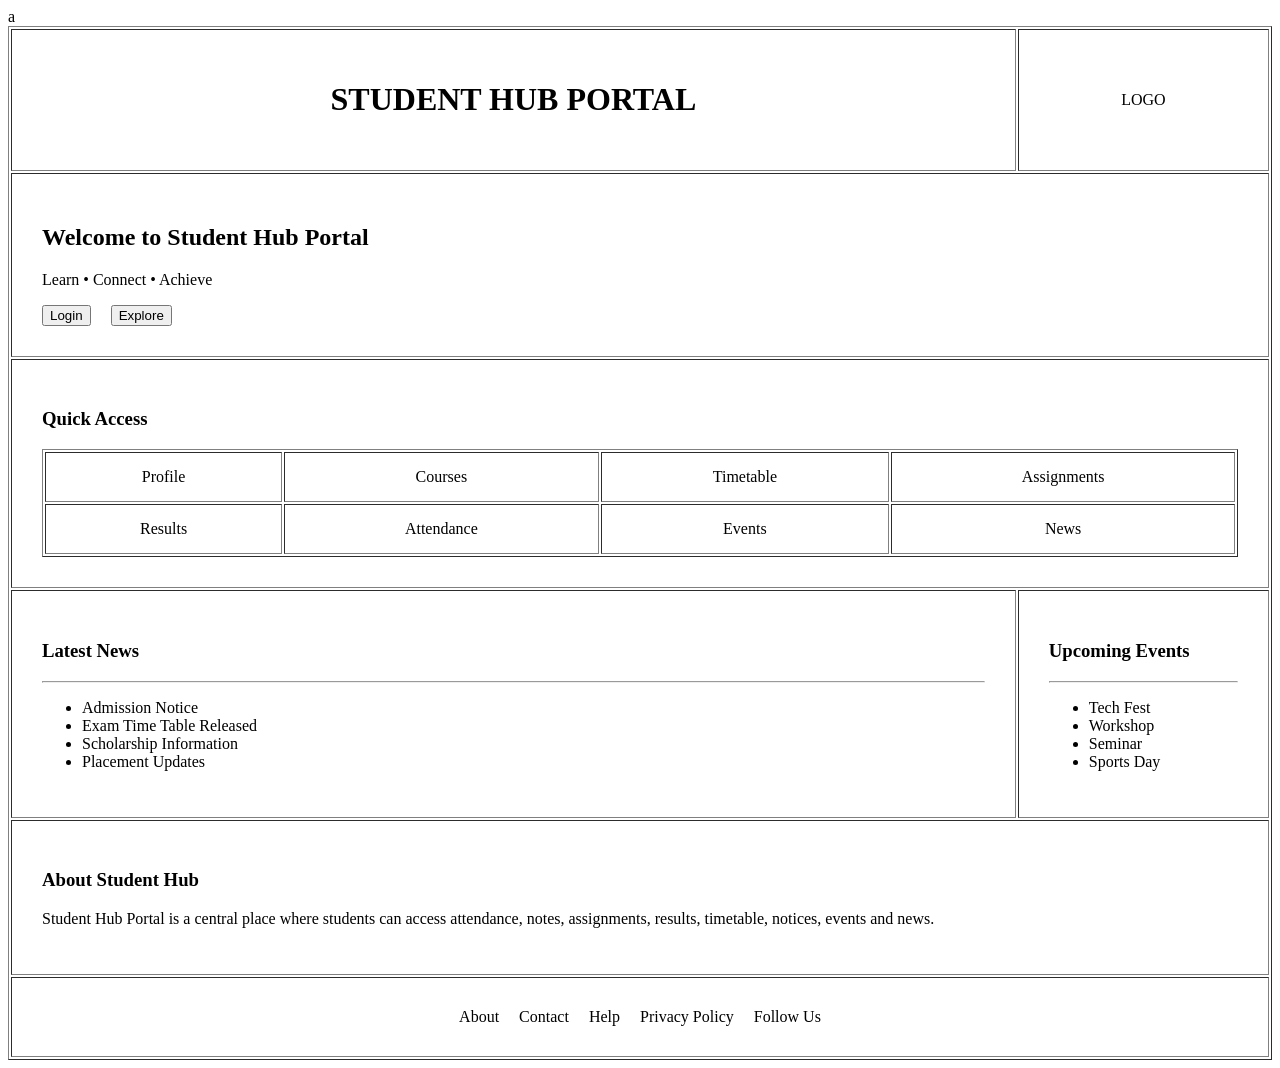
==== index.html @ f41309e5 "html file with wireframe" ====
<!DOCTYPE html>
<html lang="en">
<head>
    <meta charset="UTF-8">
    <meta name="viewport" content="width=device-width, initial-scale=1.0">
    <title>Student Hub Portal - Home</title>
</head>
a
<body>

    <table border="1" width="100%" cellpadding="30">
        <tr>
            <td width="80%" align="center">
                <h1><b>STUDENT HUB PORTAL</b></h1>
            </td>
            <td width="20%" align="center">LOGO </td>
        </tr>

        <tr>
            <td colspan="2" >
                <h2>Welcome to Student Hub Portal</h2>
                <p>Learn • Connect • Achieve</p>
                <!-- <div style="display: flex; justify-content: flex-end; gap: 10px;"> -->
                <a href="login.html"><button>Login</button></a>
                &nbsp;&nbsp;&nbsp;
                <button>Explore</button>
                </div>
            </td>
        </tr>
        <tr>
            <td colspan="2">
                <h3>Quick Access</h3>
                <table width="100%" border="1" cellpadding="15">
                    <tr align="center">
                        <td>Profile</td>
                        <td>Courses</td>
                        <td>Timetable</td>      
                        <td>Assignments</td>
                    </tr>
                    <tr align="center">
                        <td>Results</td>
                        <td>Attendance</td>
                        <td>Events</td>
                        <td>News</td>
                    </tr>
                </table>
            </td>
        </tr>

        <tr>
            <td width="60%" valign="top">
                <h3>Latest News</h3>
                <hr>
                <ul>
                    <li>Admission Notice</li>
                    <li>Exam Time Table Released</li>
                    <li>Scholarship Information</li>
                    <li>Placement Updates</li>

                </ul>

            </td>

            <td width="40%" valign="top">

                <h3>Upcoming Events</h3>
                <hr>
                <ul>

                    <li>Tech Fest</li>
                    <li>Workshop</li>
                    <li>Seminar</li>
                    <li>Sports Day</li>

                </ul>
            </td>
        </tr>
        <tr>

            <td colspan="2">
                <h3>About Student Hub</h3>
                <p>

                    Student Hub Portal is a central place where students can
                    access attendance, notes, assignments, results,
                    timetable, notices, events and news.

                </p>
            </td
        </tr>
        <tr align="center">

            <td colspan="2">
                About &nbsp;&nbsp;&nbsp;
                Contact &nbsp;&nbsp;&nbsp;
                Help &nbsp;&nbsp;&nbsp;
                Privacy Policy &nbsp;&nbsp;&nbsp;
                Follow Us
            </td>

        </tr>
    </table>
</body>
</html>
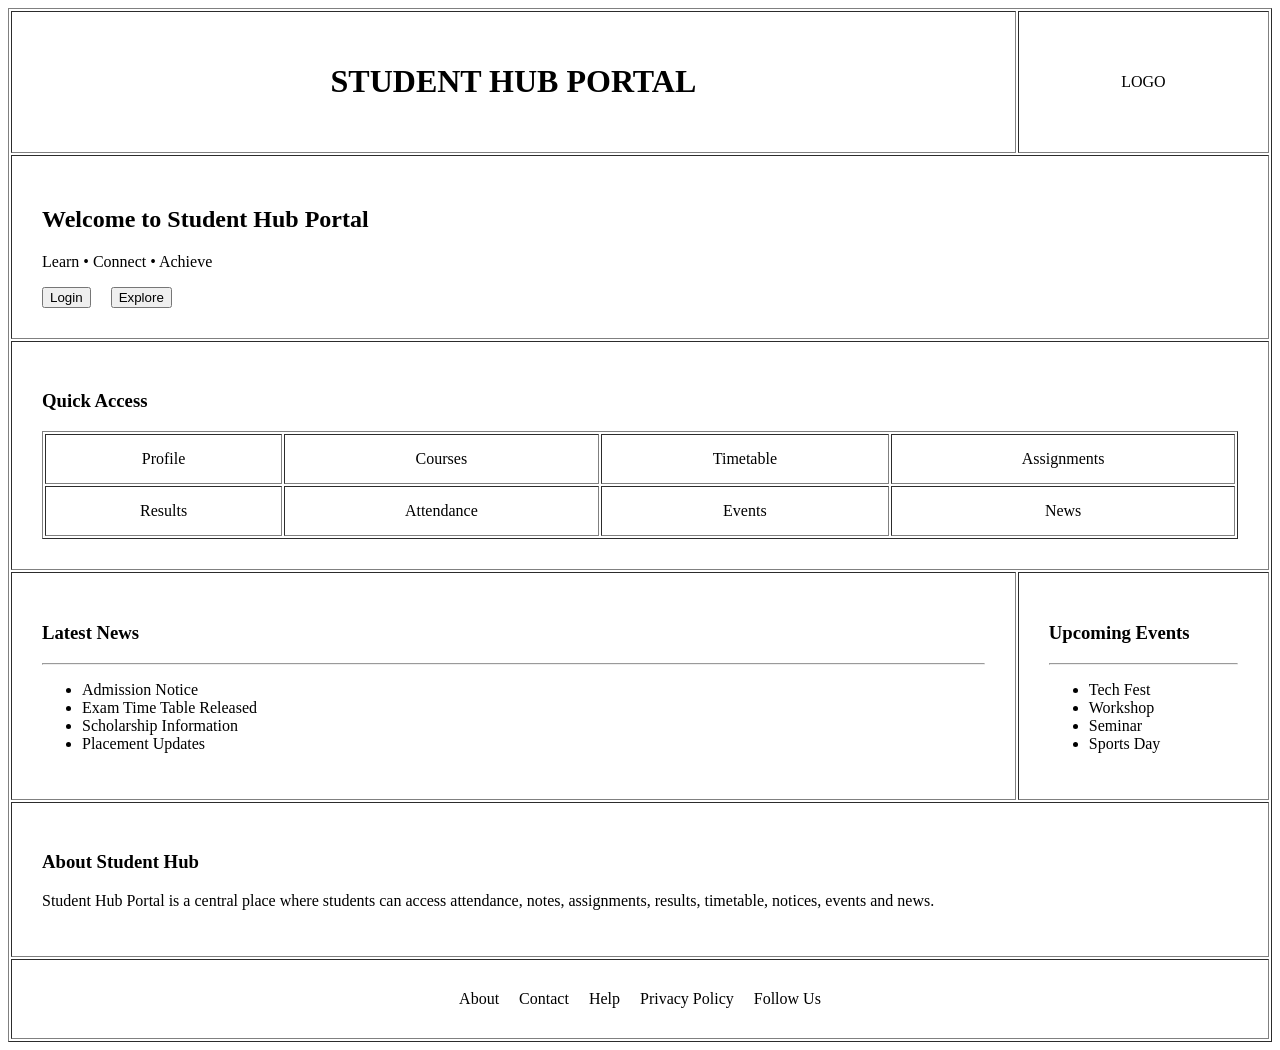
==== commit 35d09ce2: "edit html file" ====
--- a/index.html
+++ b/index.html
@@ -5,7 +5,6 @@
     <meta name="viewport" content="width=device-width, initial-scale=1.0">
     <title>Student Hub Portal - Home</title>
 </head>
-a
 <body>
 
     <table border="1" width="100%" cellpadding="30">
